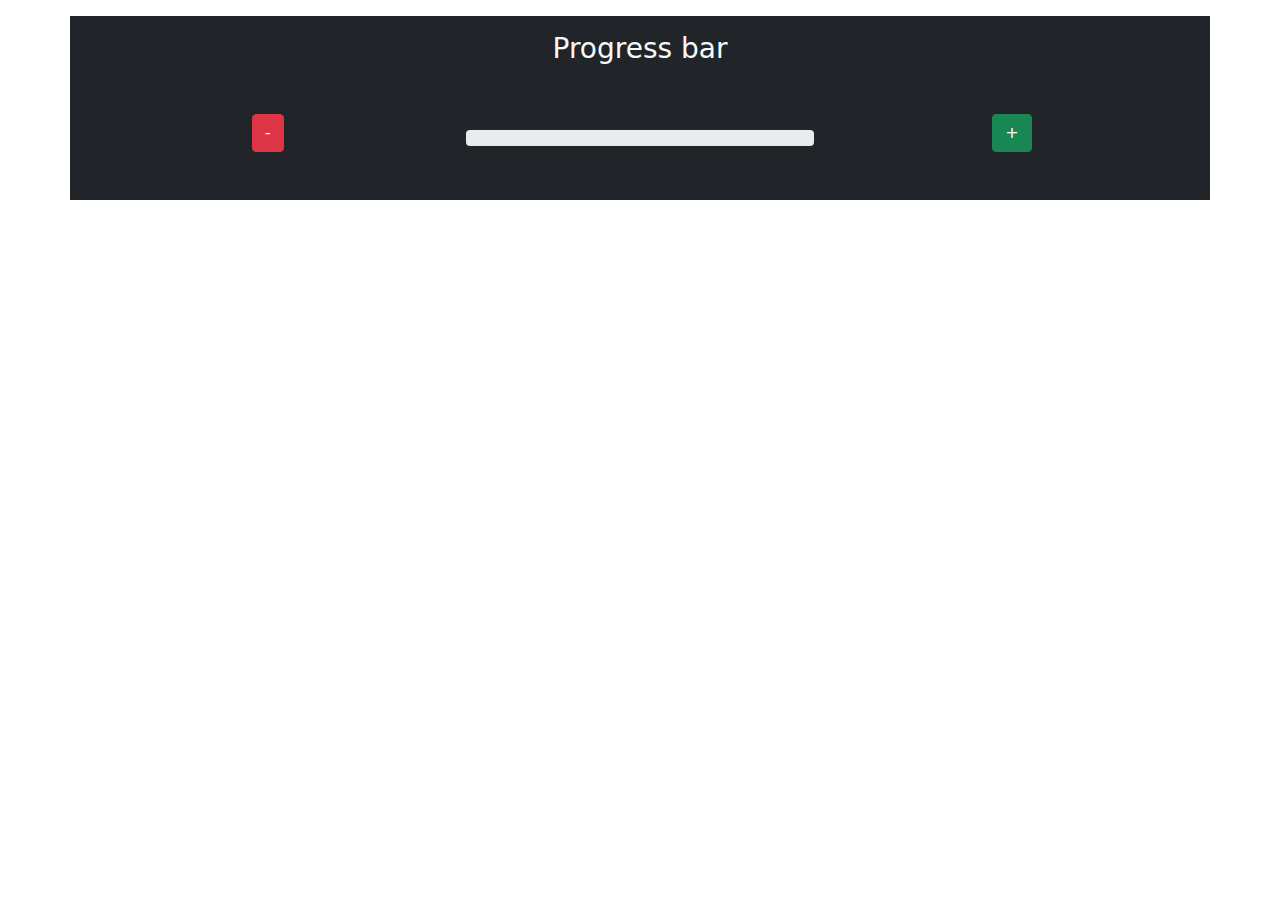
==== JS/progress bar/index.html @ f8b940df "Folder name updates." ====
<!DOCTYPE html>
<html>

<head>
    <title>Check -Checkbox Using prop</title>
    <script src="./assets/js/jquery.min.js"></script>
    <link href="./assets/css/style.css" rel="stylesheet">
</head>

<body>
    <div class="container-sm bg-dark mt-3">
        <h3 class="text-center text-light pt-3">Progress bar</h3>>
        <div class="container  text-center pb-5">
            <div class="row mt-3 mt-3">
                <div class="col-sm ">
                    <button type="button" class="btn btn-danger btn-md" id="button_minus"
                        onclick="move('minus')">-</button>
                </div>
                <div class="col-sm">
                    <div class="progress mt-3">
                        <div class="progress-bar" id="move" style="width:0%">0%</div>
                    </div>
                </div>
                <div class="col-sm">
                    <button type="button" id="button_plus" class="btn btn-success btn-md"
                        onclick="move('plus')">+</button>
                </div>
            </div>
        </div>
    </div>
    <script>
        function move(animation) {
            var width = $("#move").html().split("%")[0];
            if (animation == 'plus' && parseInt(width) != 100) {
                $("#move").html(`${parseInt(width) + 10}%`);
                $("#move").css("width", `${parseInt(width) + 10}%`);
            }
            else if (animation == 'minus' && parseInt(width) != 0) {
                $("#move").html(`${parseInt(width) - 10}%`);
                $("#move").css("width", `${parseInt(width) - 10}%`);
            }
        }
    </script>
</body>

</html>
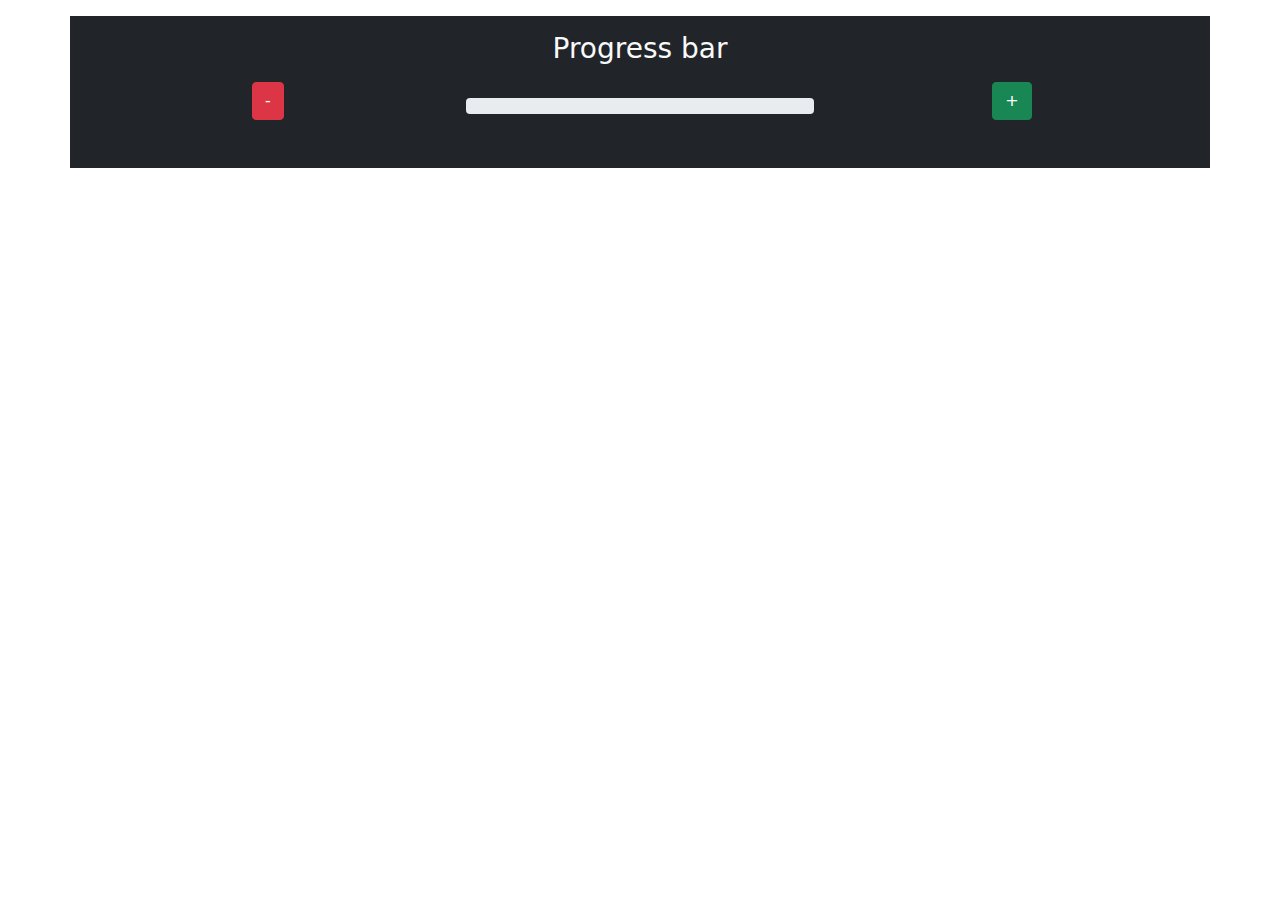
==== commit 20ac7476: "progressbar-js" ====
--- a/JS/progress bar/index.html
+++ b/JS/progress bar/index.html
@@ -4,43 +4,53 @@
 <head>
     <title>Check -Checkbox Using prop</title>
     <script src="./assets/js/jquery.min.js"></script>
-    <link href="./assets/css/style.css" rel="stylesheet">
+    <link href="./assets/css/style.css" rel="stylesheet" />
 </head>
 
 <body>
     <div class="container-sm bg-dark mt-3">
-        <h3 class="text-center text-light pt-3">Progress bar</h3>>
-        <div class="container  text-center pb-5">
+        <h3 class="text-center text-light pt-3">Progress bar</h3>
+        <div class="container text-center pb-5">
             <div class="row mt-3 mt-3">
-                <div class="col-sm ">
-                    <button type="button" class="btn btn-danger btn-md" id="button_minus"
-                        onclick="move('minus')">-</button>
+                <div class="col-sm">
+                    <button type="button" class="btn btn-danger btn-md" id="button_minus">-</button>
                 </div>
                 <div class="col-sm">
                     <div class="progress mt-3">
-                        <div class="progress-bar" id="move" style="width:0%">0%</div>
+                        <div class="progress-bar text-light" id="move" style="width: 0%">0%</div>
                     </div>
                 </div>
                 <div class="col-sm">
-                    <button type="button" id="button_plus" class="btn btn-success btn-md"
-                        onclick="move('plus')">+</button>
+                    <button type="button" id="button_plus" class="btn btn-success btn-md"> +</button>
                 </div>
             </div>
         </div>
     </div>
-    <script>
-        function move(animation) {
-            var width = $("#move").html().split("%")[0];
-            if (animation == 'plus' && parseInt(width) != 100) {
-                $("#move").html(`${parseInt(width) + 10}%`);
-                $("#move").css("width", `${parseInt(width) + 10}%`);
-            }
-            else if (animation == 'minus' && parseInt(width) != 0) {
-                $("#move").html(`${parseInt(width) - 10}%`);
-                $("#move").css("width", `${parseInt(width) - 10}%`);
-            }
-        }
-    </script>
 </body>
 
-</html>+</html>
+
+<script>
+
+    $("#button_plus").on('click', function () {
+
+        var width = $("#move").html().split("%")[0];
+        if (parseInt(width) != 100) {
+
+            $("#move").html(`${parseInt(width) + 10}%`);
+            $("#move").css("width", `${parseInt(width) + 10}%`);
+
+        }
+    })
+
+    $("#button_minus").on('click', function () {
+
+        var width = $("#move").html().split("%")[0];
+        if (parseInt(width) != 0) {
+
+            $("#move").html(`${parseInt(width) - 10}%`);
+            $("#move").css("width", `${parseInt(width) - 10}%`);
+        }
+    })
+
+</script>